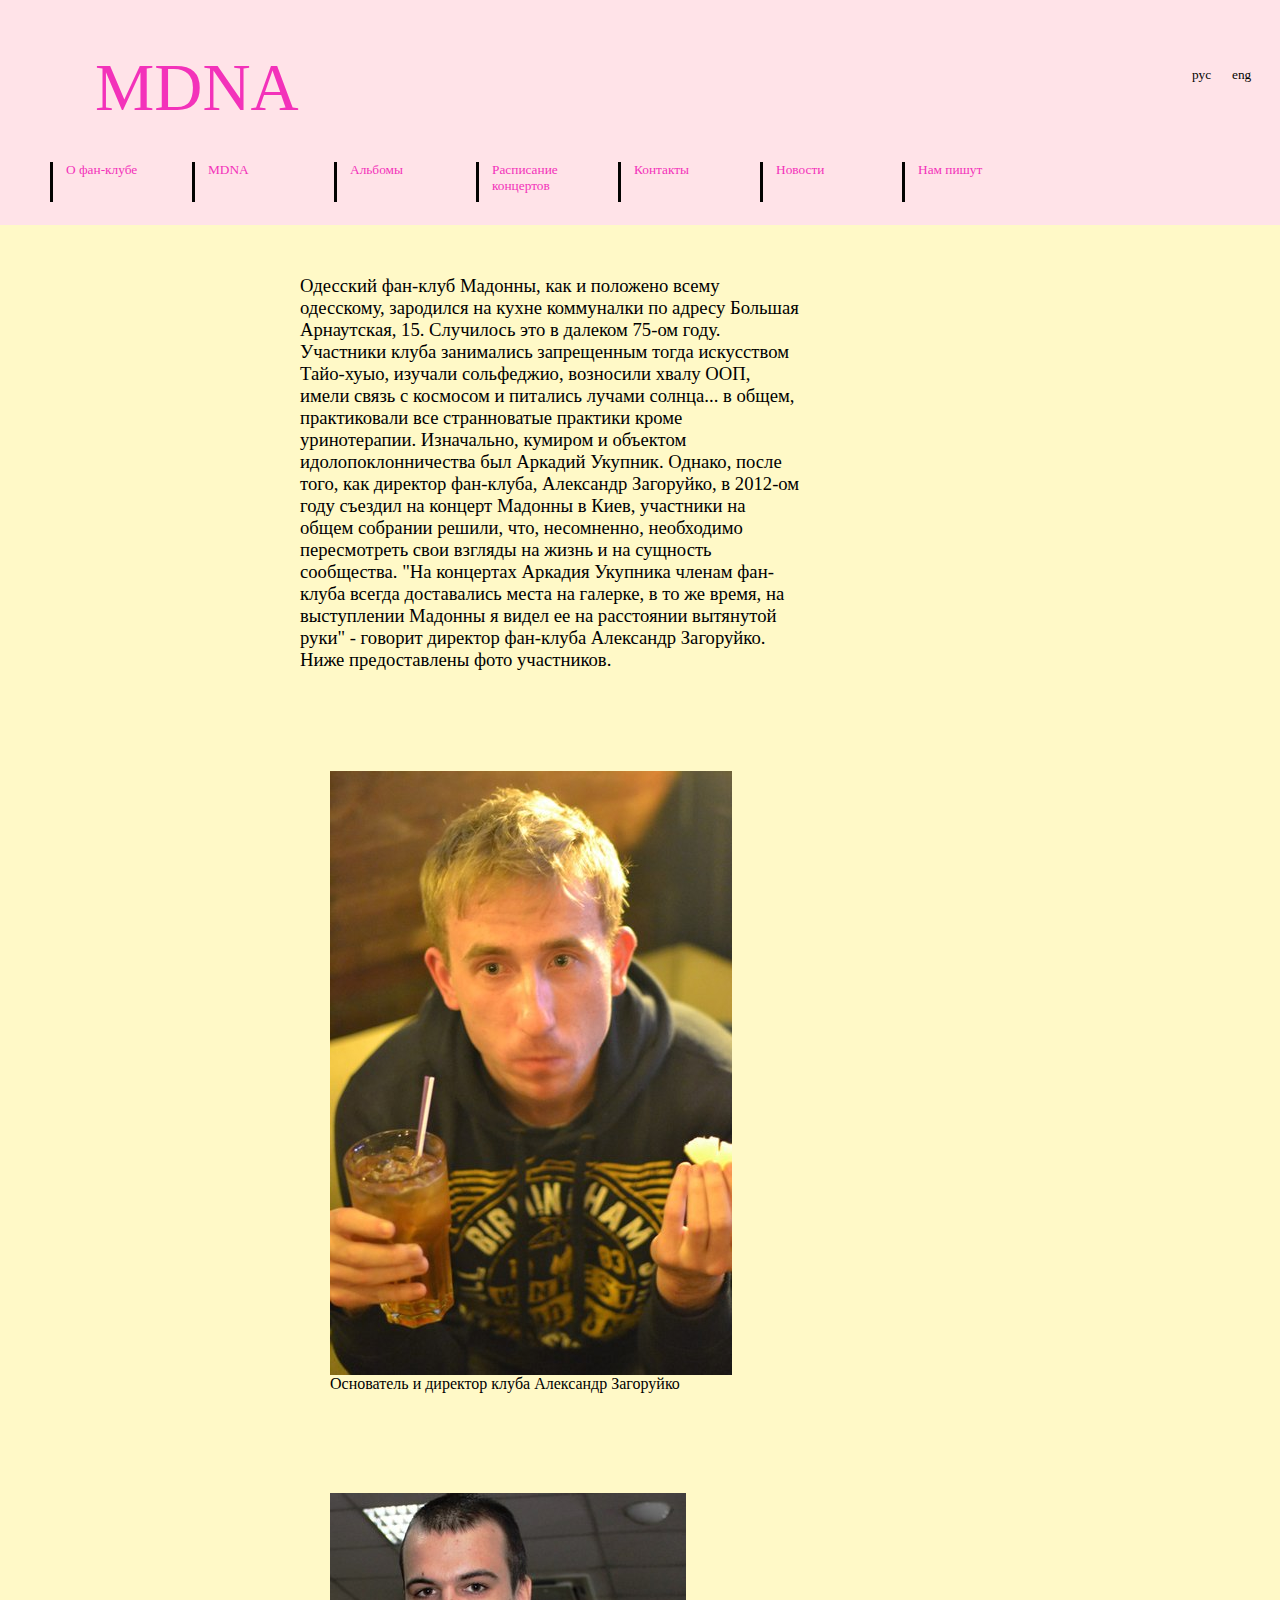
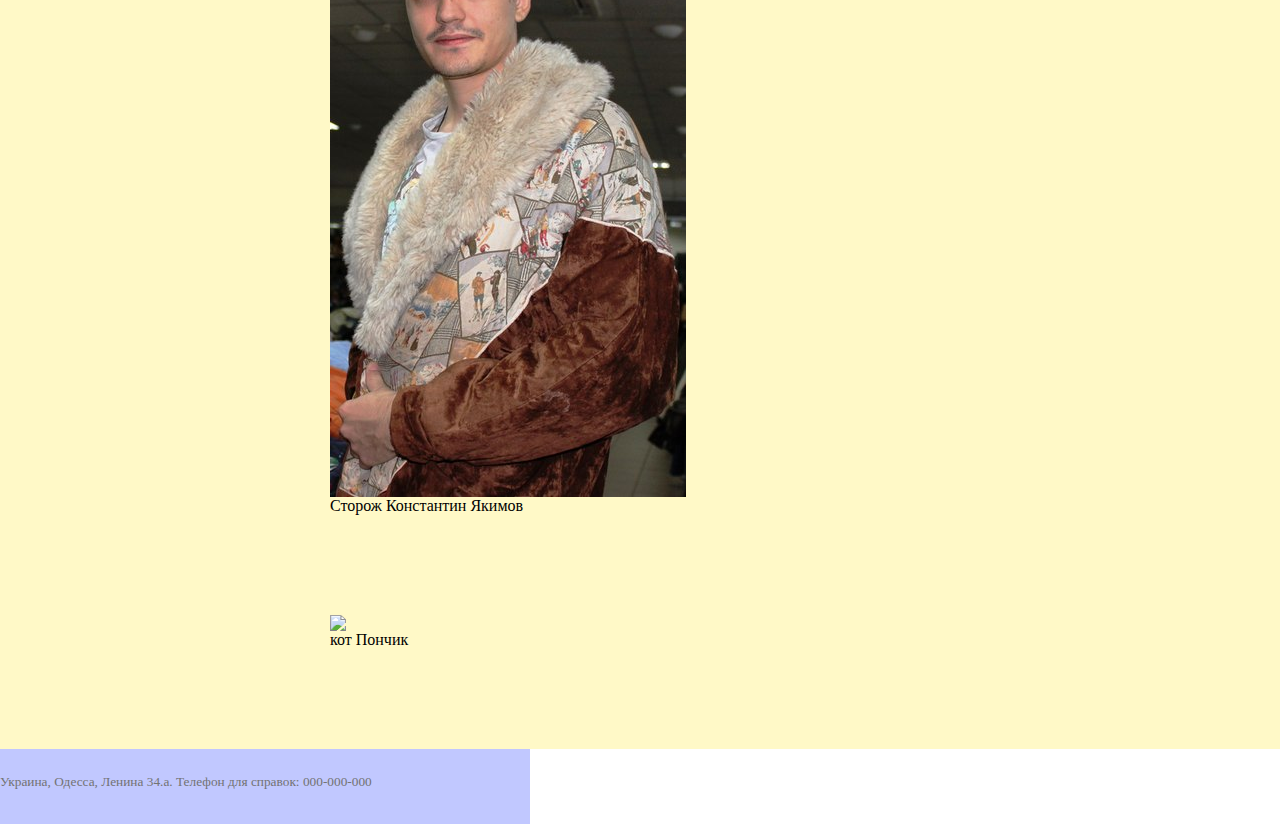
==== about_us.html @ 22ac1a86 "Add files via upload" ====
<html>
<head>
 <meta http-equiv="Content-Type" content="text/html; charset=utf-8" />
 <meta http-equiv="X-UA-Compatible" content="IE=edge" /> 
  <script language="javascript" src="js/mootools-core.js"></script>
 <script language="javascript" src="js/mootools-more.js"></script>
 <link href="common/css/index.css" rel="stylesheet" type="text/css" />
    
<title>Про Одесский фан-клуб Мадонны</title>
</head>
<body>
<div class="container">
      <div class="header">
                                <ul class="language">
                                    <li><a href="#">рус</a></li>
                                    <li><a href="#">eng</a></li>
                                </ul>
                <div class="center">
                    <a href="index.html" style="display:block; text-decoration:none;"><div class="logo">MDNA</div></a>
                        <ul class="menu1">
                            <li><a href="#">О фан-клубе</a></li>
                            <li><a href="mdna.html">MDNA</a></li>
                            <li><a href="albums.html">Альбомы</a></li>
                            <li><a href="concerts.html">Расписание концертов</a></li>   
                            <li><a href="contacts.html">Контакты</a></li>  
                            <li><a href="news.html">Новости</a></li>  
                            <li><a href="#">Нам пишут</a></li>  
                        </ul>
                </div>
      </div>
      
      <div class="AboutMiddle">
            <div class="AboutText">
                Одесский фан-клуб Мадонны, как и положено всему одесскому, зародился на кухне коммуналки по адресу Большая Арнаутская, 15. Случилось это
                в далеком 75-ом году. Участники клуба занимались запрещенным тогда искусством Тайо-хуыо, изучали сольфеджио, возносили хвалу ООП, имели связь с космосом и                       питались лучами солнца... в общем,       практиковали все странноватые практики кроме уринотерапии. Изначально, кумиром и объектом       идолопоклонничества был Аркадий Укупник. Однако, после того, как директор фан-клуба, Александр Загоруйко, в 2012-ом году съездил на концерт Мадонны в Киев, участники на общем собрании решили, что, несомненно, необходимо пересмотреть свои взгляды на жизнь и на сущность сообщества. "На концертах Аркадия Укупника членам фан-клуба всегда доставались места на галерке, в то же время, на выступлении Мадонны я видел ее на расстоянии вытянутой руки" - говорит директор фан-клуба Александр Загоруйко.
                Ниже предоставлены фото участников. 
               
            </div>
                <img src="images/direktor.jpg" style=" margin-top:100px; margin-left:330px;" />
                <div style="margin-left:330px; font-size:12pt;">Основатель и директор клуба Александр Загоруйко</div>
                <img src="images/ya.jpg" style=" margin-top:100px; margin-left:330px;" />
                <div style="margin-left:330px; font-size:12pt;">Сторож Константин Якимов</div>
                <img src="images/pon.jpg" style=" margin-top:100px; margin-left:330px;" />
                <div style="margin-left:330px; font-size:12pt;">кот Пончик</div>
      </div>
      
      <div class="footer">
         <div class="FooterText">
            Украина, Одесса, Ленина 34.а. Телефон для справок: 000-000-000       
         </div>
      </div>
</div>
</body>
</html>
---- common/css/index.css ----
html, body, div, span, applet, object, iframe,
h1, h2, h3, h4, h5, h6, p, blockquote, pre,
a, abbr, acronym, address, big, cite, code,
del, dfn, em, font, img, ins, kbd, q, s, samp,
small, strike, strong, sub, sup, tt, var,
b, u, i, center,
dl, dt, dd, ol, ul, li,
fieldset, form, label, legend,                                                                                                       
table, caption, tbody, tfoot, thead, tr, th, td {
margin: 0;
padding: 0;
border: 0;
}


ul {list-style: none;}
ol{list-style: decimal;}
blockquote, q {quotes: none;}

ins {text-decoration: none;}
del {text-decoration: line-through;}
td{vertical-align: top;}
*:focus {outline: none;}

.container{background-color:#ffe3e8; position:relative;}
.center{width:1050px; margin: 0 auto; position:relative; margin-left:0px;}
.header{height:225px;}
.logo{position:absolute; top: 50px; left: 95px; color:#f332ba; font-size:50pt;}

.menu1{position: absolute; top:160px; left:50px; color:#030301; }
.menu1 li{display: inline-table; font-family: Tahoma; font-size:10pt;} 
.menu1 li a{display:block; border-left: #030301 3px solid; padding:0 40px 0 13px; width:82px; height:40px;  color:#f332ba; text-decoration: none;}
.menu1 li a:hover{border-left:#f332ba 4px solid; background-color:#fff9c7; }
.language{position:absolute; right:20px; top:65px;}
.language li{display: inline-table; font-family: Tahoma; font-size:10pt; } 
.language li a{display: block;  color:#030301; text-decoration: none; width:28px; height:24px; padding:2px 0 0 8px;}
.language li a:hover{ display:block; color:white; color:#ffffff; background-color:#f332ba; text-decoration: none;}


.middle{background-color:#fff9c7; width:100%; height: 286px;}

.m1{float:right; margin-right:-60px;}
.TextMid{width:560px; font-size: 22pt; color:#494949; font-family: Tahoma; padding:35px 20px 25px 100px;}
.TextMidLink{color:#494949; text-decoration:none;}
.TextMid2{ width:560px; color:#737373; font-size:10pt; padding:0 0 0 100px; font-family:Tahoma;}
.more{width:150px; position:absolute; top:220px; right:210px; height:35px; background-color:#f332ba;}
.MoreText{display:block; text-decoration:none; padding:6px 0 0 10px; color:white; font-family:Tahoma; font-size:14pt; width:117px; float:left;}

.footer{width:100%;}
.FooterText{font-size:10pt; background-color:#c1c8ff; color:#737373; height:50px;  font-family:Tahoma; padding:25px 30px 0 0; width:500px; float:left;}
    

/*About us*/
.AboutMiddle{background-color:#fff9c7; width:100%; padding:50px 0 100px 0; font-family:Tahoma; font-size:14pt;}
.AboutText{width:500px; margin-left:300px;}

/*News*/
.NewsMiddle{background-color:#fff9c7; width:100%; padding:50px 0 100px 0; font-family:Tahoma; font-size:14pt;}
.NewsList{margin-left:200px; width:400px;}
.NewsText{width:650px; margin-left:200px;}

.NewsPic{margin-top:20px; margin-right:20px;}


.ConcertList{ font-family:Tahoma; font-size:12pt;}
.ConcertList li{display:inline-table; margin-left:15px; margin-bottom:10px;}
.ConcertDate{}
.NewsTextConcerts{width:550px; margin-left:200px; background-color:#FF7F00; color:#ffffff;}
.NewsTextConcertsAlbums{width:750px; margin-left:200px; background-color:#EE7AE9; color:#ffffff;}
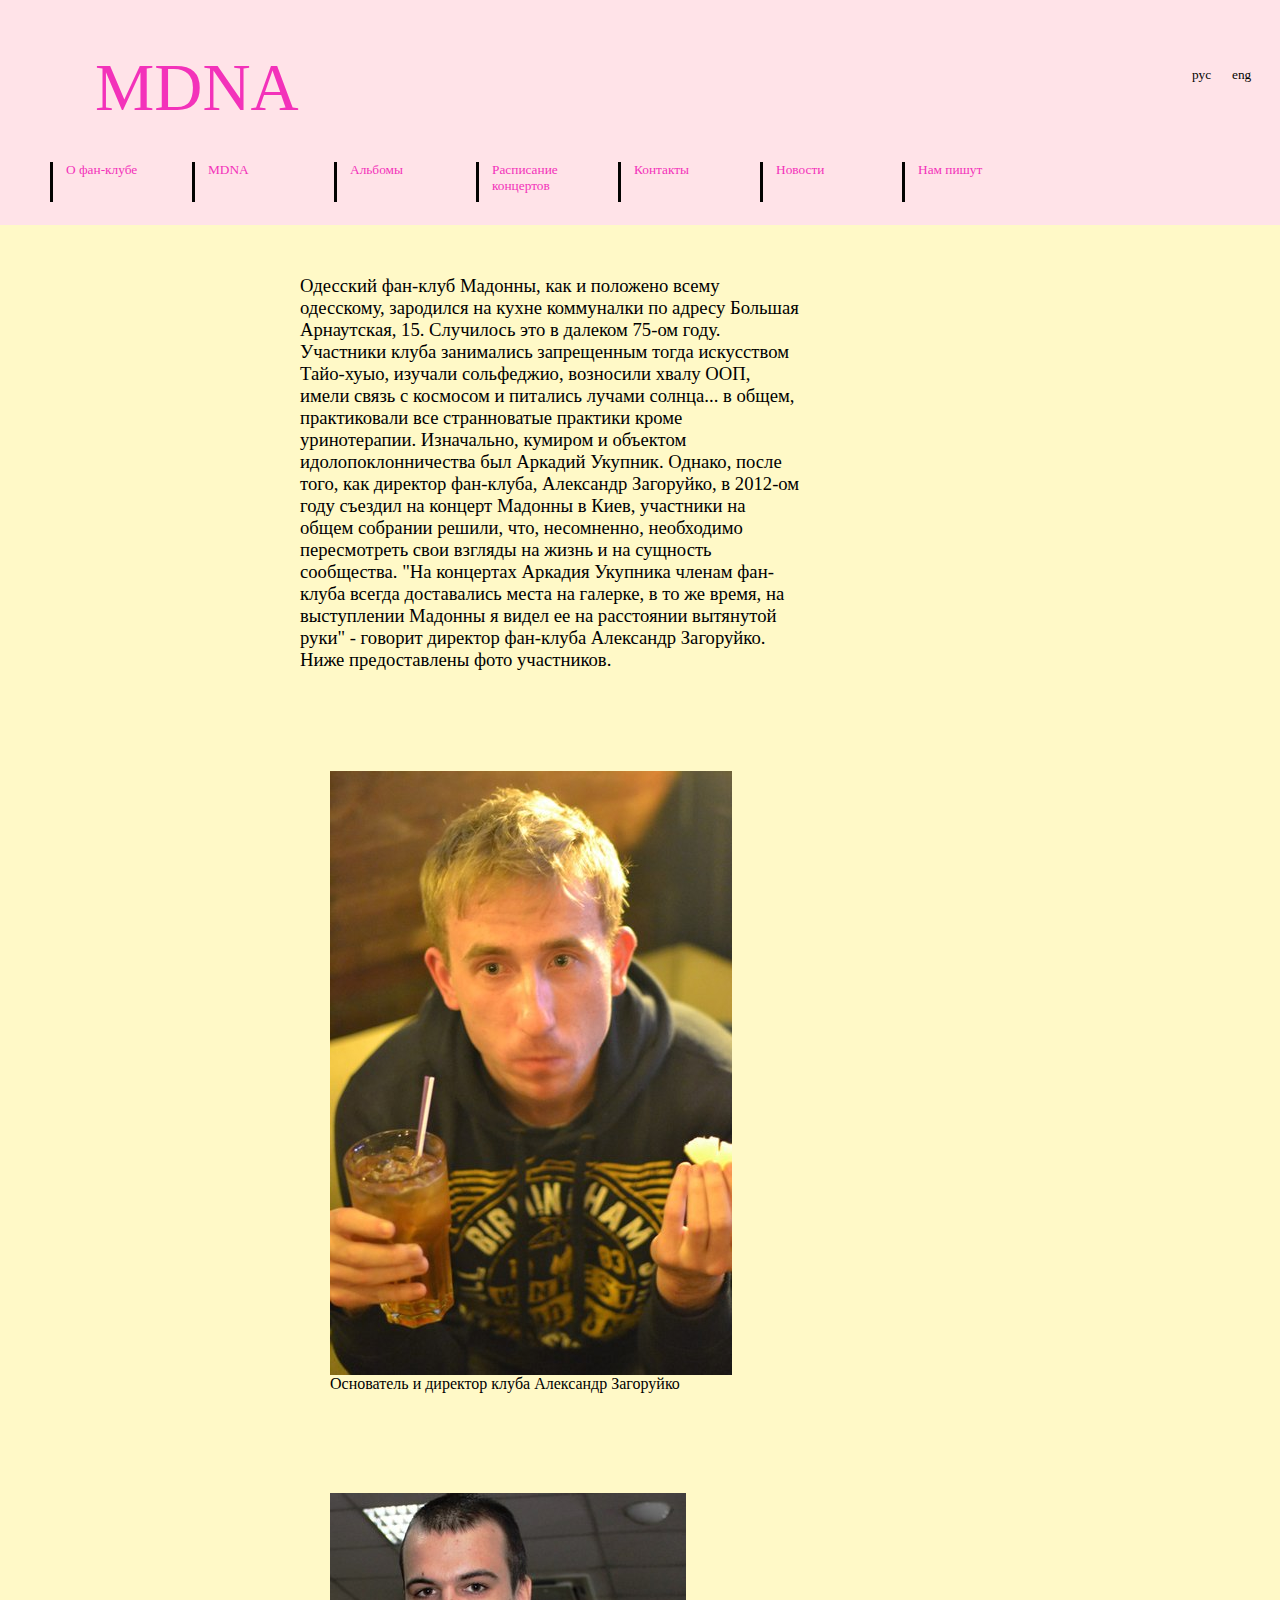
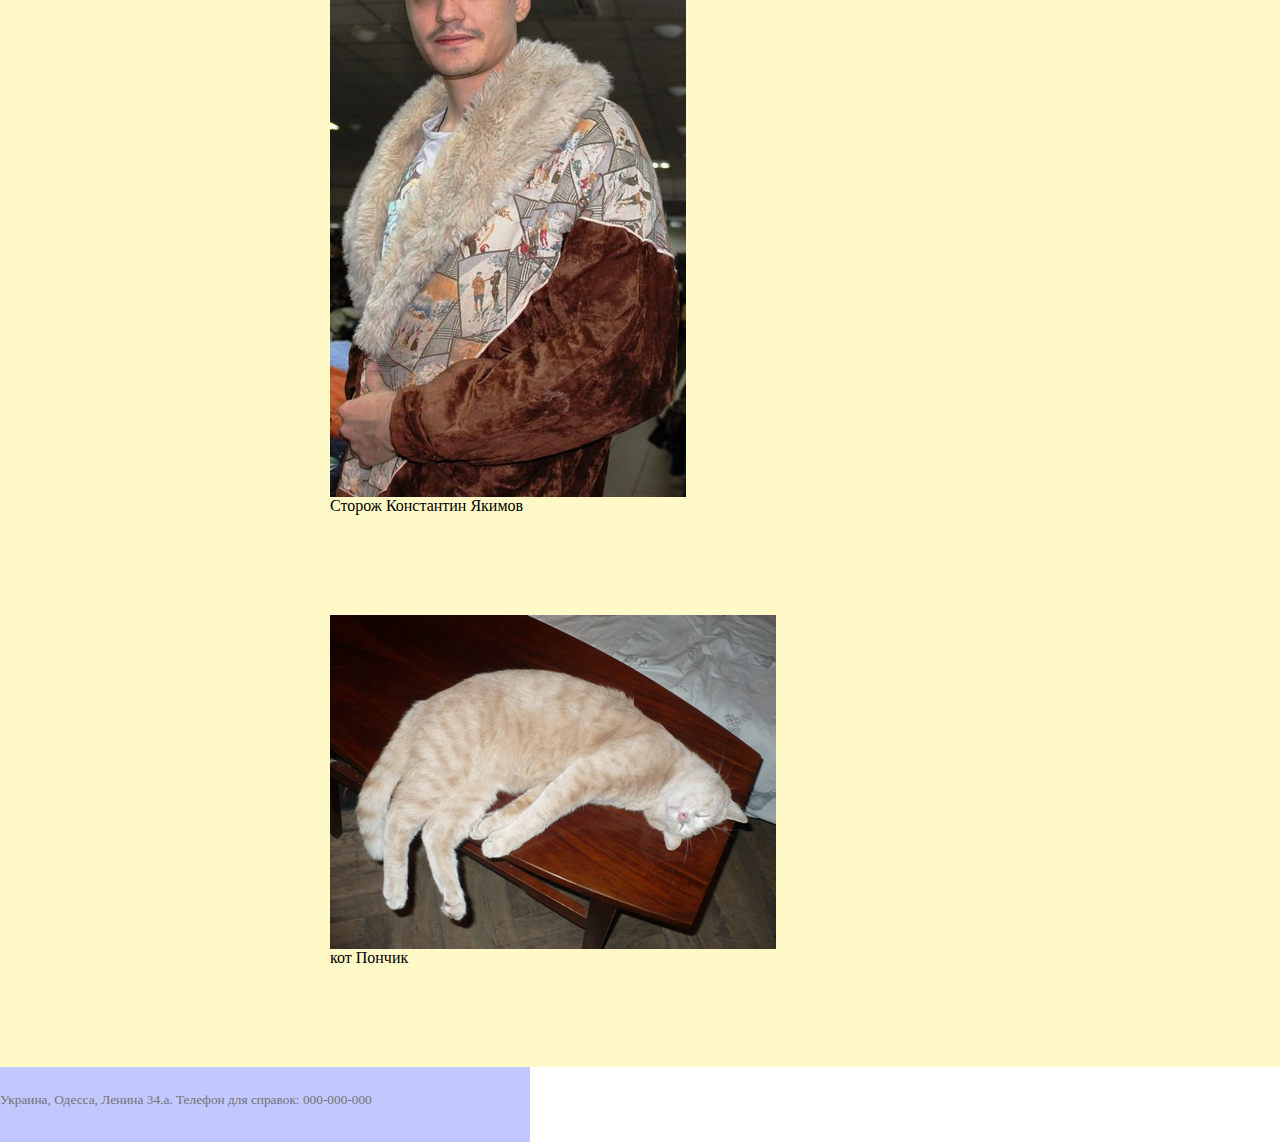
==== commit 0208f99d: "Update about_us.html" ====
--- a/about_us.html
+++ b/about_us.html
@@ -40,7 +40,7 @@
                 <div style="margin-left:330px; font-size:12pt;">Основатель и директор клуба Александр Загоруйко</div>
                 <img src="images/ya.jpg" style=" margin-top:100px; margin-left:330px;" />
                 <div style="margin-left:330px; font-size:12pt;">Сторож Константин Якимов</div>
-                <img src="images/pon.jpg" style=" margin-top:100px; margin-left:330px;" />
+                <img src="images/pon.JPG" style=" margin-top:100px; margin-left:330px;" />
                 <div style="margin-left:330px; font-size:12pt;">кот Пончик</div>
       </div>
       
@@ -51,4 +51,4 @@
       </div>
 </div>
 </body>
-</html>+</html>
